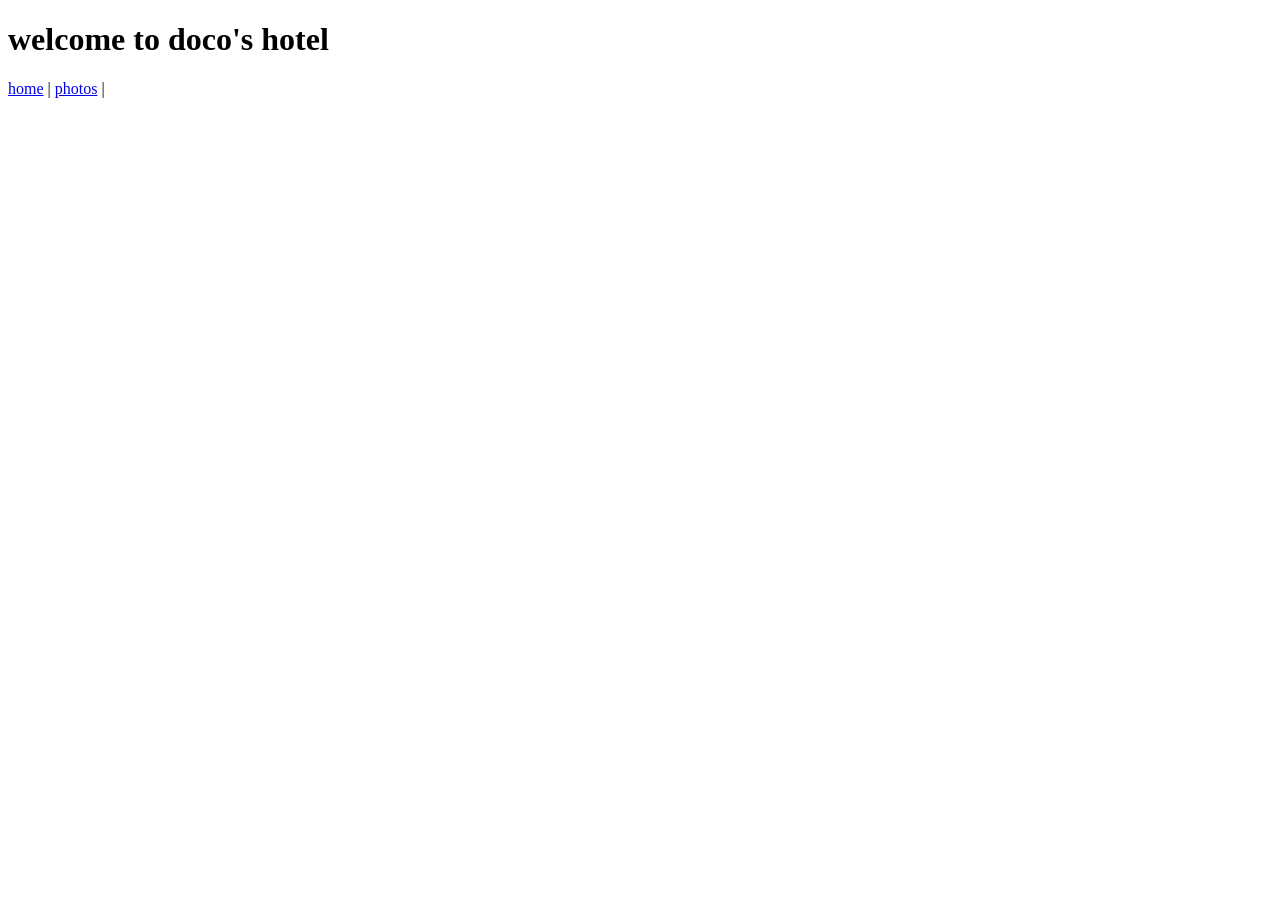
==== album/index.html @ 59f0b0a6 "Set up home page routing and album structure" ====
<!DOCTYPE html>
<html lang="en">
    <head>
        <meta charset = "UTF-8">
        <title>webpage</title>
        <link rel="stylesheet" href="style.css">
    </head>
    
    <body>
        <h1>welcome to doco's hotel</h1>
        <nav>
            <a href="/">home</a> | 
            <a href="/album">photos</a> |
        </nav>
    </body>
</html>
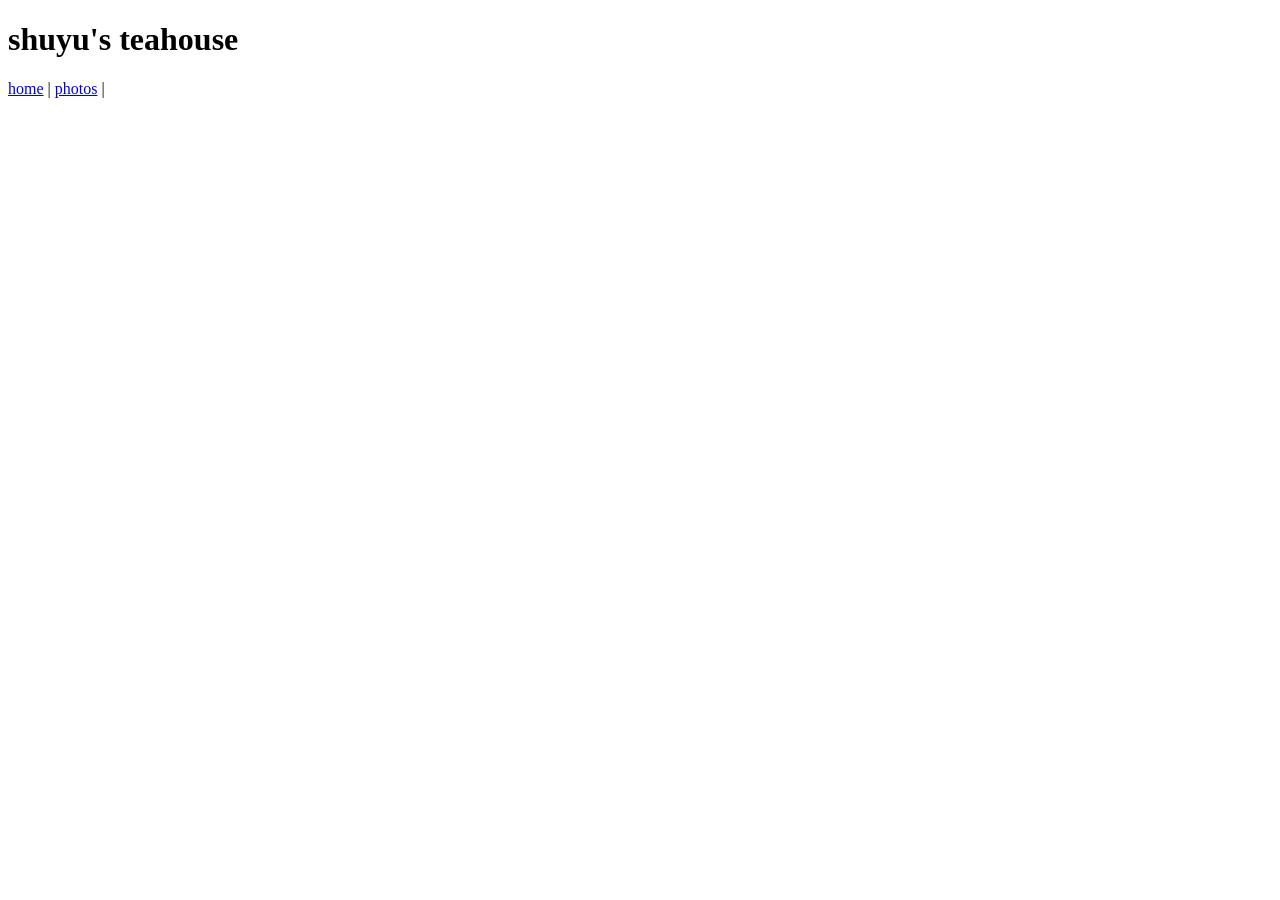
==== commit 31fe22ae: "up" ====
--- a/album/index.html
+++ b/album/index.html
@@ -7,7 +7,7 @@
     </head>
     
     <body>
-        <h1>welcome to doco's hotel</h1>
+        <h1>shuyu's teahouse</h1>
         <nav>
             <a href="/">home</a> | 
             <a href="/album">photos</a> |
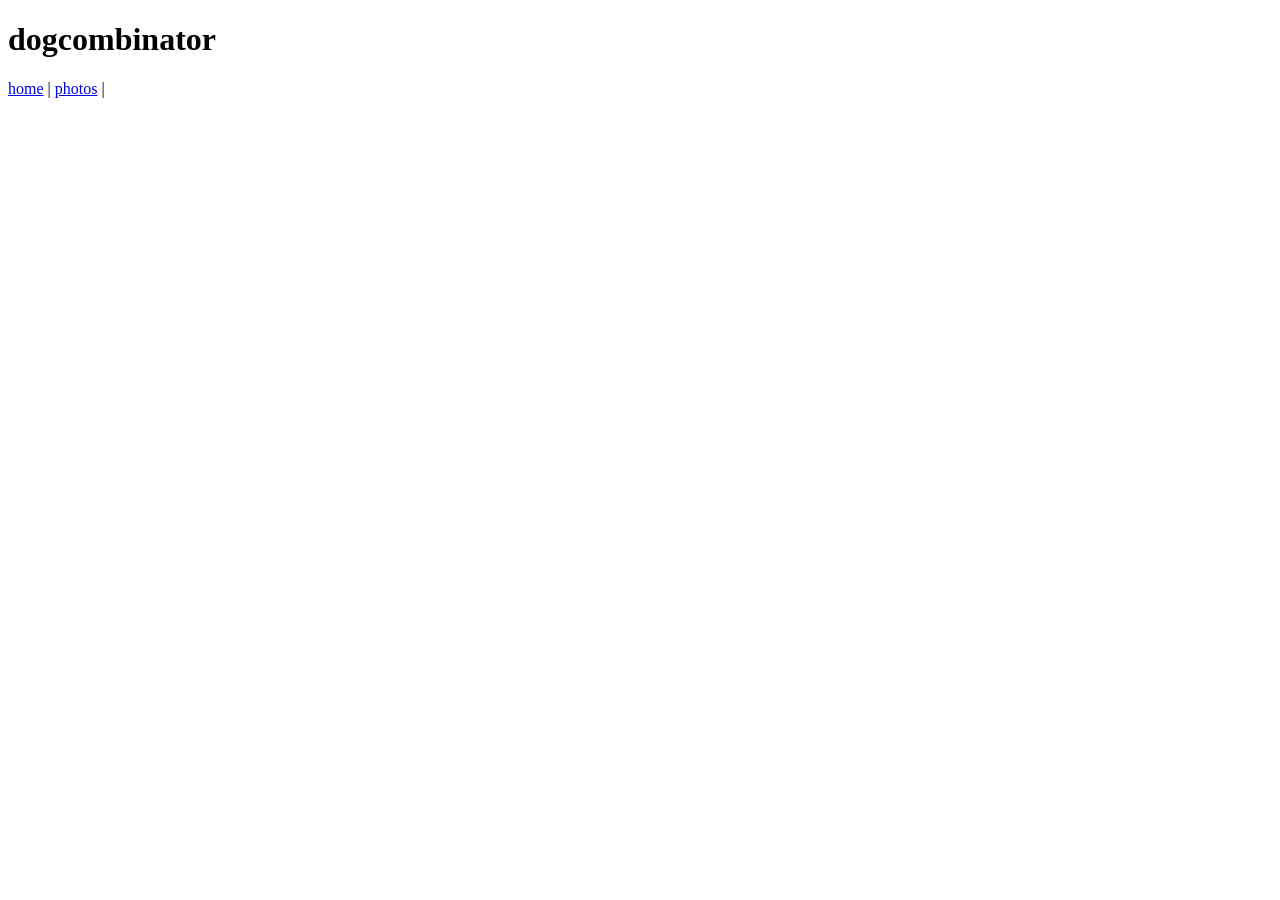
==== commit 73c5cb73: "Deploying home page and album structure to root domain" ====
--- a/album/index.html
+++ b/album/index.html
@@ -4,10 +4,15 @@
         <meta charset = "UTF-8">
         <title>webpage</title>
         <link rel="stylesheet" href="style.css">
+
+        <!--fonts-->
+        <link rel="preconnect" href="https://fonts.googleapis.com">
+        <link rel="preconnect" href="https://fonts.gstatic.com" crossorigin>
+        <link href="https://fonts.googleapis.com/css2?family=VT323&display=swap" rel="stylesheet">
     </head>
-    
+    <!--python3 -m http.server 8080-->
     <body>
-        <h1>shuyu's teahouse</h1>
+        <h1>dogcombinator</h1>
         <nav>
             <a href="/">home</a> | 
             <a href="/album">photos</a> |
